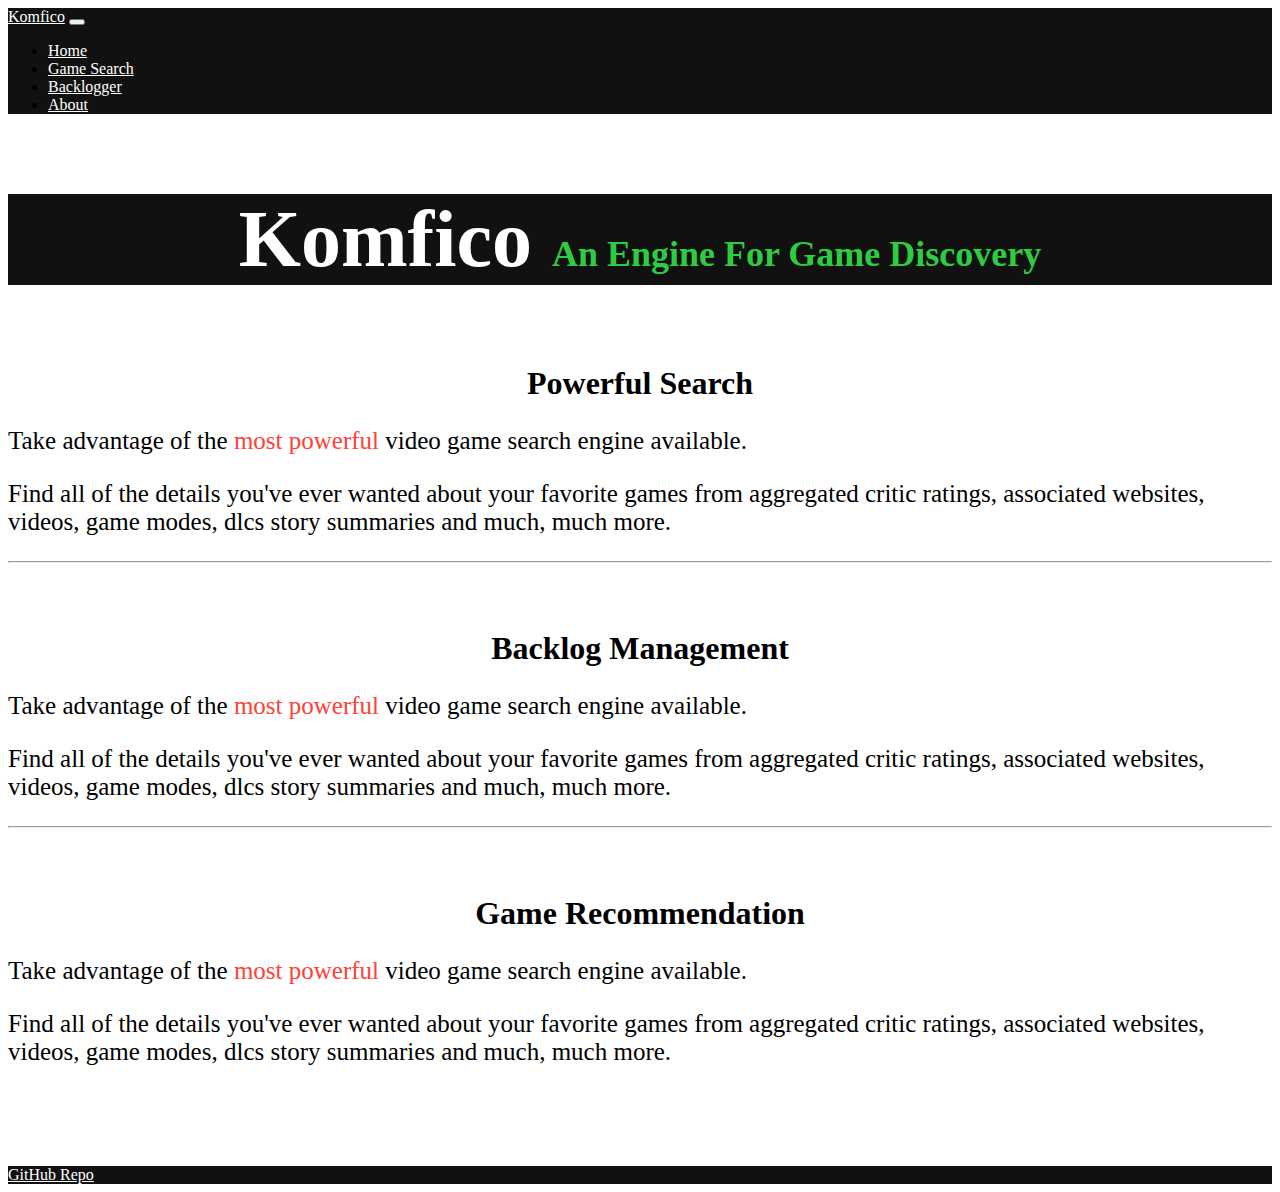
==== index.html @ 6757baac "init" ====
<!DOCTYPE html>
<html>
  <head>
    <link
      rel="stylesheet"
      href="https://use.fontawesome.com/releases/v5.7.0/css/all.css"
      integrity="sha384-lZN37f5QGtY3VHgisS14W3ExzMWZxybE1SJSEsQp9S+oqd12jhcu+A56Ebc1zFSJ"
      crossorigin="anonymous"
    />
    <link
      rel="stylesheet"
      href="https://stackpath.bootstrapcdn.com/bootstrap/4.1.3/css/bootstrap.min.css"
      integrity="sha384-MCw98/SFnGE8fJT3GXwEOngsV7Zt27NXFoaoApmYm81iuXoPkFOJwJ8ERdknLPMO"
      crossorigin="anonymous"
    />
    <link rel="stylesheet" href="./css/styles.css" />
    <title>Komfico</title>
  </head>

  <body>
    <nav class="navbar navbar-expand-lg">
      <a class="navbar-brand" href="index.html">Komfico</a>
      <button
        class="navbar-toggler"
        type="button"
        data-toggle="collapse"
        data-target="#navbarNav"
        aria-controls="navbarNav"
        aria-expanded="false"
        aria-label="Toggle navigation"
      >
        <span class="navbar-toggler-icon"></span>
      </button>
      <div class="collapse navbar-collapse" id="navbarNav">
        <ul class="navbar-nav">
          <li class="nav-item">
            <a class="nav-link" href="./index.html">Home</a>
          </li>
          <li class="nav-item">
            <a class="nav-link" href="./game-search.html">Game Search</a>
          </li>
          <li class="nav-item">
            <a class="nav-link" href="./backlogger.html">Backlogger</a>
          </li>
          <li class="nav-item">
            <a class="nav-link" href="./about.html">About</a>
          </li>
        </ul>
      </div>
    </nav>

    <div class="jumbotron intro-section">
      <div class="container main-banner">
        <h3 class="main-banner-title">
          Komfico <small class="text-muted">An Engine For Game Discovery</small>
        </h3>
      </div>
      <!-- <div class="container">
        <div class="input-group input-group-lg">
          <div class="input-group-prepend">
            <span class="input-group-text" id="inputGroup-sizing-lg"
              >Search Games</span
            >
          </div>
          <input
            type="text"
            class="form-control"
            aria-label="Game search input"
            aria-describedby="inputGroup-sizing-lg"
          />
        </div>
      </div> -->
    </div>
    <div class="container">
      <div class="row">
        <div class="col-sm center-text">
          <h1 class="home-page-icon"><i class="fas fa-search"></i></h1>
          <h1 class="display-4">Powerful Search</h1>
        </div>
        <div class="col-sm">
          <p class="lead card-body-content">
            Take advantage of the
            <span class="intro-emphasize">most powerful</span> video game search
            engine available.
          </p>
          <p class="lead card-body-content">
            Find all of the details you've ever wanted about your favorite games
            from aggregated critic ratings, associated websites, videos, game
            modes, dlcs story summaries and much, much more.
          </p>
        </div>
      </div>
      <hr />
      <div class="row">
        <div class="col-sm center-text">
          <h1 class="home-page-icon"><i class="fas fa-list"></i></h1>
          <h1 class="display-4">Backlog Management</h1>
        </div>
        <div class="col-sm">
          <p class="lead card-body-content">
            Take advantage of the
            <span class="intro-emphasize">most powerful</span> video game search
            engine available.
          </p>
          <p class="lead card-body-content">
            Find all of the details you've ever wanted about your favorite games
            from aggregated critic ratings, associated websites, videos, game
            modes, dlcs story summaries and much, much more.
          </p>
        </div>
      </div>
      <hr />
      <div class="row">
        <div class="col-sm center-text">
          <h1 class="home-page-icon"><i class="fas fa-gamepad"></i></h1>
          <h1 class="display-4">Game Recommendation</h1>
        </div>
        <div class="col-sm">
          <p class="lead card-body-content">
            Take advantage of the
            <span class="intro-emphasize">most powerful</span> video game search
            engine available.
          </p>
          <p class="lead card-body-content">
            Find all of the details you've ever wanted about your favorite games
            from aggregated critic ratings, associated websites, videos, game
            modes, dlcs story summaries and much, much more.
          </p>
        </div>
      </div>
    </div>
    <div class="navbar-margin"></div>
    <nav class="navbar fixed-bottom">
      <a class="navbar-brand" href="#">GitHub Repo</a>
    </nav>

    <script
      src="https://code.jquery.com/jquery-3.3.1.slim.min.js"
      integrity="sha384-q8i/X+965DzO0rT7abK41JStQIAqVgRVzpbzo5smXKp4YfRvH+8abtTE1Pi6jizo"
      crossorigin="anonymous"
    ></script>
    <script
      src="https://cdnjs.cloudflare.com/ajax/libs/popper.js/1.14.3/umd/popper.min.js"
      integrity="sha384-ZMP7rVo3mIykV+2+9J3UJ46jBk0WLaUAdn689aCwoqbBJiSnjAK/l8WvCWPIPm49"
      crossorigin="anonymous"
    ></script>
    <script
      src="https://stackpath.bootstrapcdn.com/bootstrap/4.1.3/js/bootstrap.min.js"
      integrity="sha384-ChfqqxuZUCnJSK3+MXmPNIyE6ZbWh2IMqE241rYiqJxyMiZ6OW/JmZQ5stwEULTy"
      crossorigin="anonymous"
    ></script>
  </body>
</html>
---- css/styles.css ----
:root {
  --navy: #001f3f;
  --blue: #0074d9;
  --red: #ff4136;
  --white: #ffffff;
  --black: #111111;
  --green: #2ecc40;
}

.intro-section {
  background-color: var(--black);
  color: var(--white);
  text-align: center;
}

.search-section {
  background-color: var(--green);
  color: var(--white);
  text-align: center;
}

.white-section {
  background-color: var(--white);
  color: var(--black);
  text-align: center;
}

.card-body-content {
  text-align: left;
  font-size: 25px;
}

.intro-emphasize {
  color: var(--red);
}

.center-text {
  text-align: center;
}

.home-page-icon {
  font-size: 100px;
}

.text-muted {
  font-size: 45%;
  color: var(--green) !important;
}

.main-banner {
  margin-bottom: 75px;
}

.main-banner-title {
  font-size: 5rem;
}

nav {
  background-color: var(--black);
}

.nav-link,
.navbar-brand {
  color: var(--white) !important;
}

.navbar-margin {
  width: 100%;
  margin-bottom: 100px;
}

.game-search-section {
  background-color: var(--black);
  color: var(--white);
  text-align: center;
}

.row {
  margin-top: 32px;
}
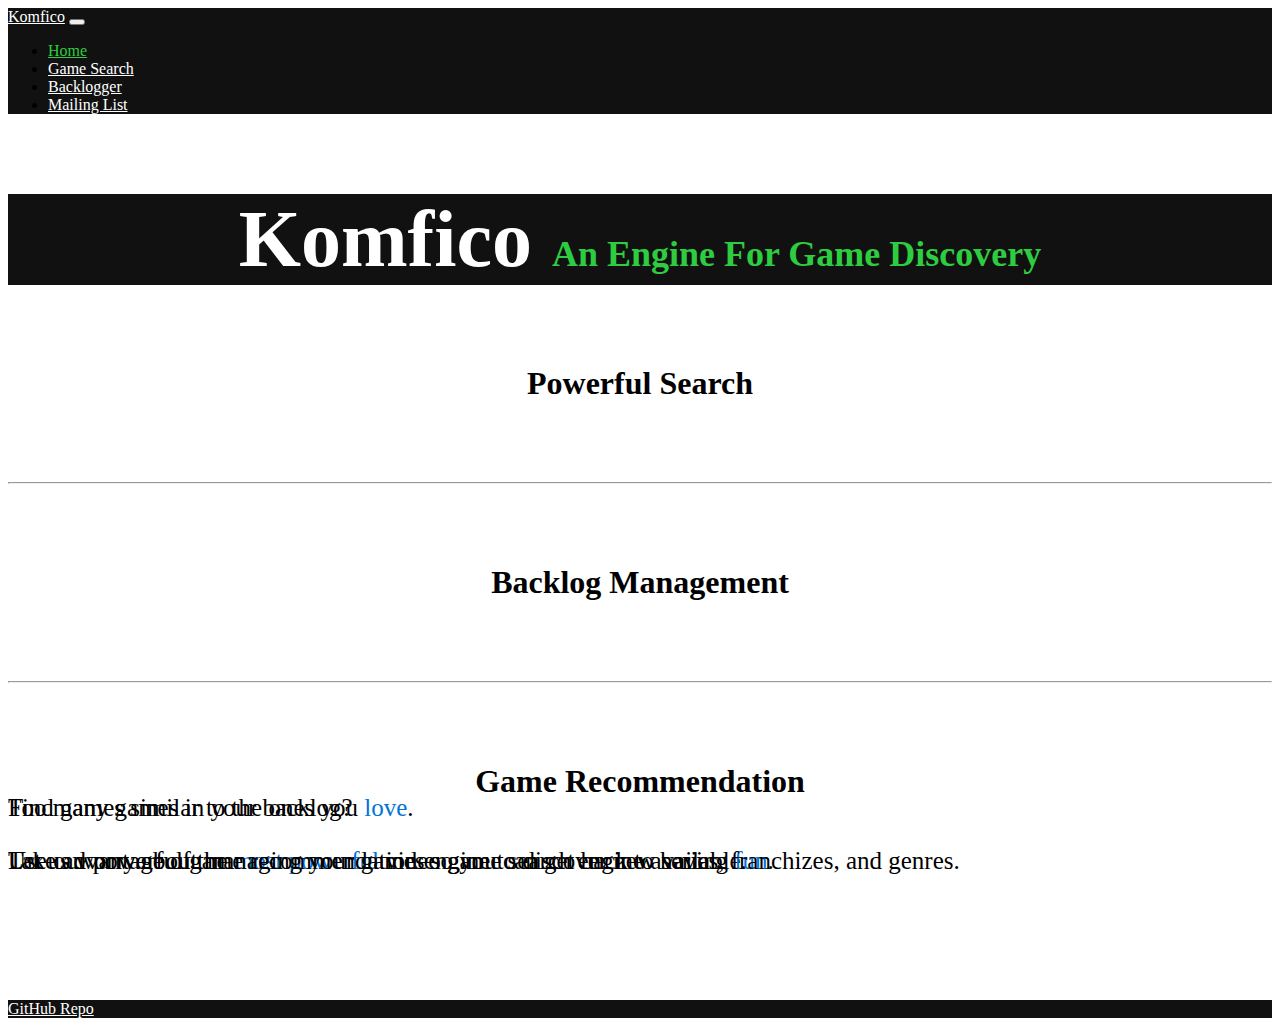
==== commit 60643e89: "more styles" ====
--- a/index.html
+++ b/index.html
@@ -18,7 +18,7 @@
   </head>
 
   <body>
-    <nav class="navbar navbar-expand-lg">
+    <nav class="navbar navbar-expand-lg navbar-dark">
       <a class="navbar-brand" href="index.html">Komfico</a>
       <button
         class="navbar-toggler"
@@ -34,7 +34,7 @@
       <div class="collapse navbar-collapse" id="navbarNav">
         <ul class="navbar-nav">
           <li class="nav-item">
-            <a class="nav-link" href="./index.html">Home</a>
+            <a class="nav-link active" href="./index.html">Home</a>
           </li>
           <li class="nav-item">
             <a class="nav-link" href="./game-search.html">Game Search</a>
@@ -43,7 +43,7 @@
             <a class="nav-link" href="./backlogger.html">Backlogger</a>
           </li>
           <li class="nav-item">
-            <a class="nav-link" href="./about.html">About</a>
+            <a class="nav-link" href="./contact.html">Mailing List</a>
           </li>
         </ul>
       </div>
@@ -55,21 +55,6 @@
           Komfico <small class="text-muted">An Engine For Game Discovery</small>
         </h3>
       </div>
-      <!-- <div class="container">
-        <div class="input-group input-group-lg">
-          <div class="input-group-prepend">
-            <span class="input-group-text" id="inputGroup-sizing-lg"
-              >Search Games</span
-            >
-          </div>
-          <input
-            type="text"
-            class="form-control"
-            aria-label="Game search input"
-            aria-describedby="inputGroup-sizing-lg"
-          />
-        </div>
-      </div> -->
     </div>
     <div class="container">
       <div class="row">
@@ -78,16 +63,13 @@
           <h1 class="display-4">Powerful Search</h1>
         </div>
         <div class="col-sm">
-          <p class="lead card-body-content">
-            Take advantage of the
-            <span class="intro-emphasize">most powerful</span> video game search
-            engine available.
-          </p>
-          <p class="lead card-body-content">
-            Find all of the details you've ever wanted about your favorite games
-            from aggregated critic ratings, associated websites, videos, game
-            modes, dlcs story summaries and much, much more.
-          </p>
+          <div class="paragraph-container">
+            <p class="lead card-body-content">
+              Take advantage of the
+              <span class="intro-emphasize">most powerful</span> video game
+              search engine available.
+            </p>
+          </div>
         </div>
       </div>
       <hr />
@@ -97,16 +79,15 @@
           <h1 class="display-4">Backlog Management</h1>
         </div>
         <div class="col-sm">
-          <p class="lead card-body-content">
-            Take advantage of the
-            <span class="intro-emphasize">most powerful</span> video game search
-            engine available.
-          </p>
-          <p class="lead card-body-content">
-            Find all of the details you've ever wanted about your favorite games
-            from aggregated critic ratings, associated websites, videos, game
-            modes, dlcs story summaries and much, much more.
-          </p>
+          <div class="paragraph-container">
+            <p class="lead card-body-content">
+              Too many games in your backlog?
+            </p>
+            <p class="lead card-body-content">
+              Let us worry about managing your games so you can get back to
+              having <span class="intro-emphasize">fun</span>.
+            </p>
+          </div>
         </div>
       </div>
       <hr />
@@ -116,16 +97,16 @@
           <h1 class="display-4">Game Recommendation</h1>
         </div>
         <div class="col-sm">
-          <p class="lead card-body-content">
-            Take advantage of the
-            <span class="intro-emphasize">most powerful</span> video game search
-            engine available.
-          </p>
-          <p class="lead card-body-content">
-            Find all of the details you've ever wanted about your favorite games
-            from aggregated critic ratings, associated websites, videos, game
-            modes, dlcs story summaries and much, much more.
-          </p>
+          <div class="paragraph-container">
+            <p class="lead card-body-content">
+              Find games similar to the ones you
+              <span class="intro-emphasize">love</span>.
+            </p>
+            <p class="lead card-body-content">
+              Use our powerful game recommendation engine to discover new
+              series, franchizes, and genres.
+            </p>
+          </div>
         </div>
       </div>
     </div>
--- a/css/styles.css
+++ b/css/styles.css
@@ -28,10 +28,17 @@
 .card-body-content {
   text-align: left;
   font-size: 25px;
+  /* position: absolute; */
+  /* bottom: 0; */
+}
+
+.p-header {
+  text-align: left;
+  font-size: 25px;
 }
 
 .intro-emphasize {
-  color: var(--red);
+  color: var(--blue);
 }
 
 .center-text {
@@ -64,9 +71,18 @@
   color: var(--white) !important;
 }
 
+.nav-link:hover,
+.navbar-brand:hover {
+  color: var(--green) !important;
+}
+
+.navbar-nav .active {
+  color: var(--green) !important;
+}
+
 .navbar-margin {
   width: 100%;
-  margin-bottom: 100px;
+  margin-bottom: 200px;
 }
 
 .game-search-section {
@@ -75,6 +91,43 @@
   text-align: center;
 }
 
+.backlog-margin {
+  margin-bottom: 80px;
+}
+
 .row {
-  margin-top: 32px;
+  margin-top: 80px;
+  margin-bottom: 80px;
 }
+
+.green-text {
+  color: var(--green);
+}
+
+.backlog-img {
+  float: right;
+}
+
+.progress {
+  width: 50%;
+  float: left;
+  position: absolute;
+  bottom: 20%;
+}
+
+.jumbotron {
+  border-radius: 0;
+}
+
+.form-wrapper {
+  margin-top: 100px;
+}
+
+.paragraph-container {
+  position: absolute;
+  bottom: 0;
+}
+
+.card-title {
+  text-align: center;
+}
